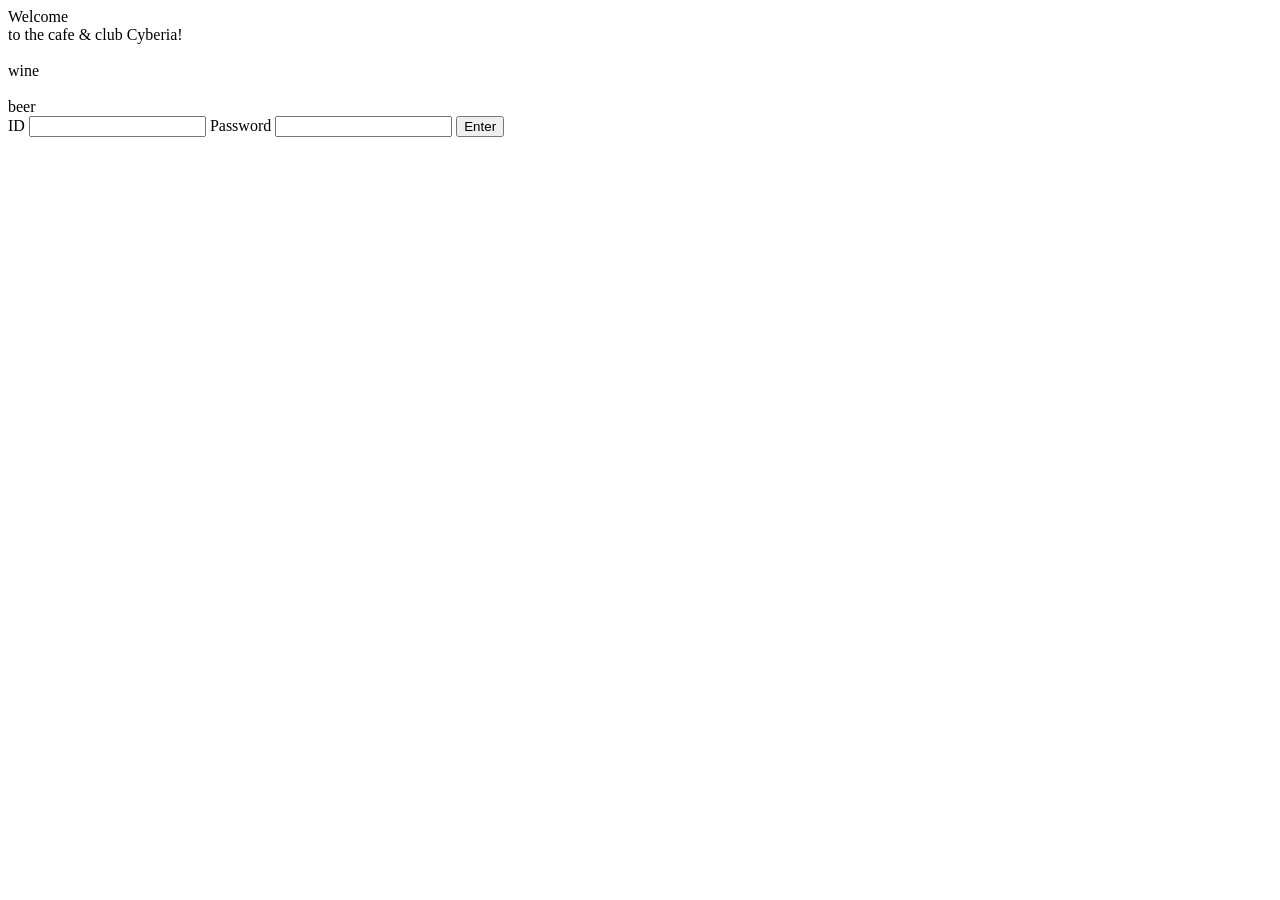
==== index.html @ 66259663 "cyberia" ====
<!DOCTYPE html>
<html lang="en">

<head>
  <meta charset="UTF-8">
  <meta http-equiv="X-UA-Compatible" content="IE=edge">
  <meta name="viewport" content="width=device-width, initial-scale=1.0">
  <title>Document</title>
  <link rel="stylesheet" href="./css/normalize.css">
  <link rel="stylesheet" href="./css/fake_main.css">
</head>

<body>
  <div class="container">
    <div class="welcome">
      <div class="welcometext1">
        We<span class="highlight">l</span>come
      </div>
      <div class="welcometext2">
        to the c<span class="highlight">a</span>fe & club Cyber<span class="highlight">i</span>a!
      </div>
  
      <div class="image-container">
        <img src="./img/wine.jpg" alt="" class="winepic">
        <div class="winecap">wi<span class="highlight">n</span>e</div>
      </div>
      <div class="image-container">
        <img src="./img/beer.jpg" alt="" class="beerpic">
        <div class="beercap">beer</div>
      </div>
      
    </div>
  </div>


<div class="login">

  <form id="myForm">
    
  <label for="input1">ID</label>
  <input type="text" id="input1" name="input1">

    <label for="input2">Password</label>
    <input type="text" id="input2" name="input2">

    <button type="submit" class=enter value="Enter" onclick="saveText()">
      Enter</button>


</form>

  <script src="./js/fake_main.js"></script>
  <script src="./js/my_page.js"></script>
</body>

</html>
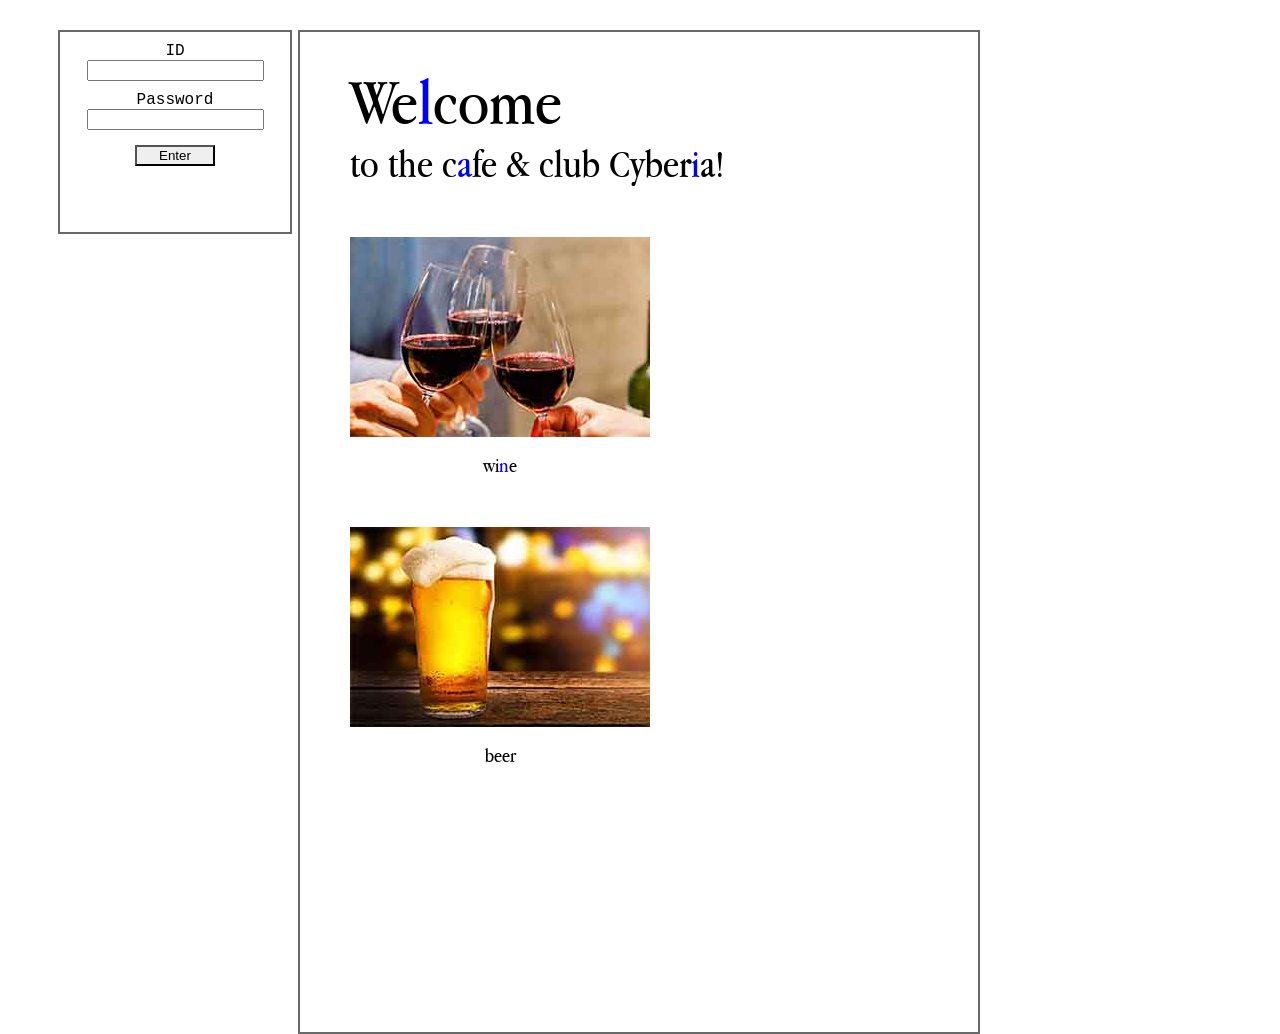
==== commit f053fb49: "Add files via upload" ====
--- a/index.html
+++ b/index.html
@@ -5,12 +5,17 @@
   <meta charset="UTF-8">
   <meta http-equiv="X-UA-Compatible" content="IE=edge">
   <meta name="viewport" content="width=device-width, initial-scale=1.0">
-  <title>Document</title>
-  <link rel="stylesheet" href="./css/normalize.css">
-  <link rel="stylesheet" href="./css/fake_main.css">
+  <title>Welcome</title>
+  <link rel="stylesheet" href="./style.css">
 </head>
 
 <body>
+  <style>
+    body {
+      overflow: hidden;
+      background-color: white;
+    }
+  </style>
   <div class="container">
     <div class="welcome">
       <div class="welcometext1">
@@ -49,8 +54,7 @@
 
 </form>
 
-  <script src="./js/fake_main.js"></script>
-  <script src="./js/my_page.js"></script>
+  <script src="./fake_main.js"></script>
 </body>
 
 </html>
--- a/style.css
+++ b/style.css
@@ -0,0 +1,95 @@
+body {
+  position: relative;
+  width: 100%;
+  height: 100vh;
+  overflow-x: hidden;
+  background-color: rgb(17, 18, 18);
+}
+
+@font-face {
+    font-family: 'ag';
+    src: url('../font/AppleGaramond\ 복사본.ttf') format('truetype');
+}
+
+
+.welcome {
+    display: block;
+    font-size: 50pt;
+    font-family: 'ag';
+    margin: 30px 50px ;
+}
+
+.welcometext2 {
+    font-size: 30pt;
+}
+
+.container {
+    position: absolute;
+    left: 290px;
+    width: 53%;
+    height: 1000px;
+    /* background-color: white; */
+    border: 2px solid dimgray;
+}
+
+.image-container {
+    float: left;
+    margin-right: 10px;
+}
+.winepic {
+    margin-top: 50px;
+    width: 300px;
+}
+
+.beerpic {
+    margin-top: 50px;
+    width: 300px;
+}
+
+.winecap,
+.beercap {
+    font-size: 20px;
+    text-align: center;
+    font-family: 'ag';
+}
+
+.login {
+    position: relative;
+    /* background-color: white; */
+    border: 2px solid dimgray;
+    width: 230px;
+    height: 200px;
+    margin: 30px 50px;
+    font-family: Courier;
+}
+
+
+#myForm {
+    display: flex;
+    flex-direction: column;
+    align-items: center;
+    margin-top: 10px;
+  }
+
+#input1 {
+    margin: 0 0 10px 0;
+}
+
+#input2 {
+    margin: auto;
+}
+
+
+
+.enter {
+    margin: 15px auto;
+    border-radius: 0%;
+    width: 80px;
+}
+
+
+
+
+.highlight {
+    color: blue;
+}
